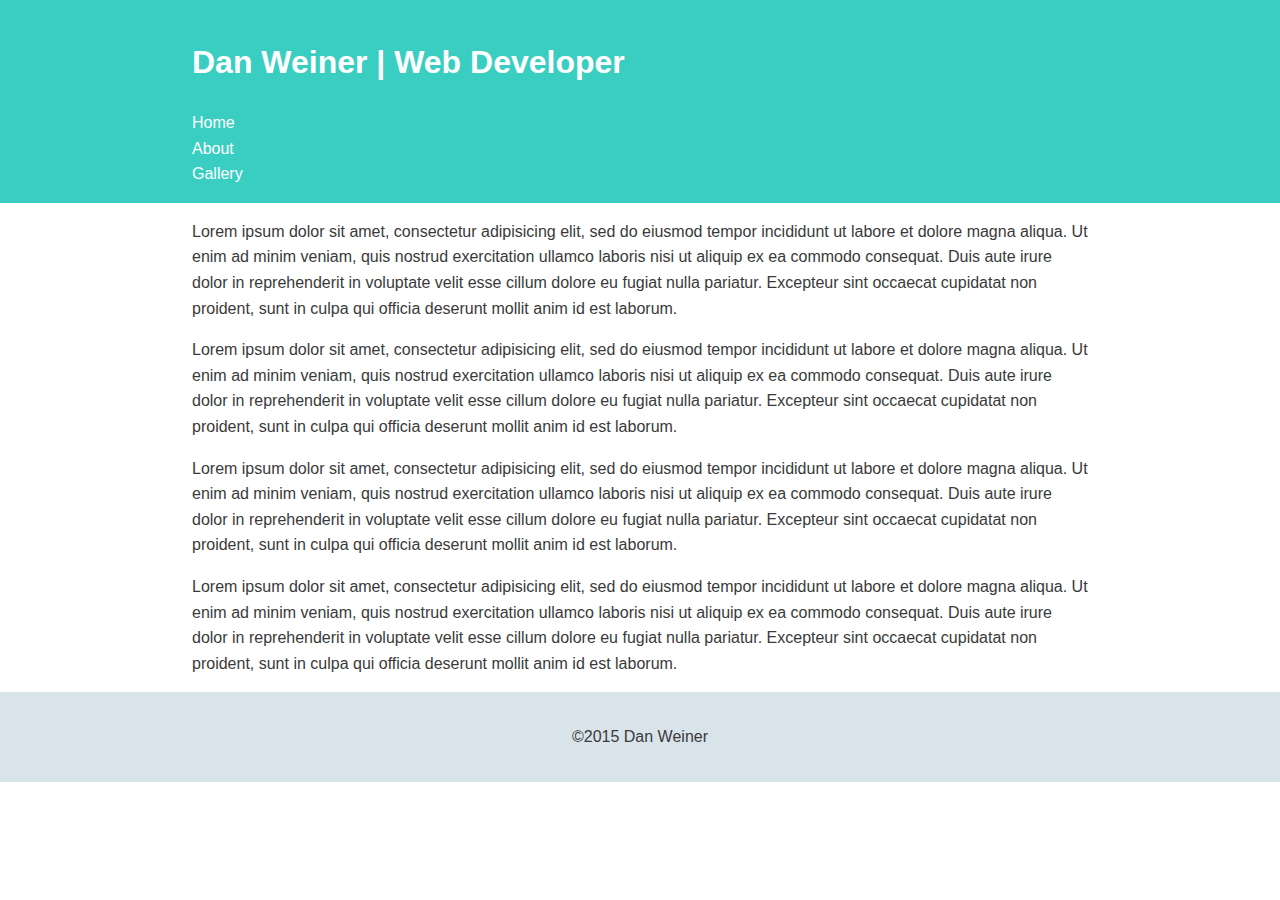
==== index.html @ 4011fbef "Styled header, footer, and body text" ====
<!DOCTYPE html>
<html>
<head>
	<meta charset="UTF-8">
	<title>Project Portfolio</title>
	<link rel="stylesheet" type="text/css" href="normalize.css">
	<link rel="stylesheet" type="text/css" href="style.css">
</head>
<body>
	<div class="main-header">
		<div class="container">
			<h1 class="name"><a href="index.html">Dan Weiner | Web Developer </a> </h1>
			<ul class="main-nav">
					<li><a href="index.html">Home</a></li>
					<li><a href="about.html">About</a></li>
					<li><a href="gallery.html">Gallery</a></li>
			</ul>
		</div>
	</div>
	
	<div class="container">
		<p>Lorem ipsum dolor sit amet, consectetur adipisicing elit, sed do eiusmod
		tempor incididunt ut labore et dolore magna aliqua. Ut enim ad minim veniam,
		quis nostrud exercitation ullamco laboris nisi ut aliquip ex ea commodo
		consequat. Duis aute irure dolor in reprehenderit in voluptate velit esse
		cillum dolore eu fugiat nulla pariatur. Excepteur sint occaecat cupidatat non
		proident, sunt in culpa qui officia deserunt mollit anim id est laborum.</p>
		
		<p>Lorem ipsum dolor sit amet, consectetur adipisicing elit, sed do eiusmod
		tempor incididunt ut labore et dolore magna aliqua. Ut enim ad minim veniam,
		quis nostrud exercitation ullamco laboris nisi ut aliquip ex ea commodo
		consequat. Duis aute irure dolor in reprehenderit in voluptate velit esse
		cillum dolore eu fugiat nulla pariatur. Excepteur sint occaecat cupidatat non
		proident, sunt in culpa qui officia deserunt mollit anim id est laborum.</p>
		
		<p>Lorem ipsum dolor sit amet, consectetur adipisicing elit, sed do eiusmod
		tempor incididunt ut labore et dolore magna aliqua. Ut enim ad minim veniam,
		quis nostrud exercitation ullamco laboris nisi ut aliquip ex ea commodo
		consequat. Duis aute irure dolor in reprehenderit in voluptate velit esse
		cillum dolore eu fugiat nulla pariatur. Excepteur sint occaecat cupidatat non
		proident, sunt in culpa qui officia deserunt mollit anim id est laborum.</p>
		
		<p>Lorem ipsum dolor sit amet, consectetur adipisicing elit, sed do eiusmod
		tempor incididunt ut labore et dolore magna aliqua. Ut enim ad minim veniam,
		quis nostrud exercitation ullamco laboris nisi ut aliquip ex ea commodo
		consequat. Duis aute irure dolor in reprehenderit in voluptate velit esse
		cillum dolore eu fugiat nulla pariatur. Excepteur sint occaecat cupidatat non
		proident, sunt in culpa qui officia deserunt mollit anim id est laborum.</p>	
	</div>
	
	<footer class="main-footer">
		<span>&copy;2015 Dan Weiner</span>
	</footer>

</body>
</html>
---- style.css ----
/* ================================= 
  Base Element Styles
==================================== */

body {
	line-height: 1.6;
	color: #3a3a3a;
}

a { 
	color: #fff;
	text-decoration: none;
}

/* ================================= 
  Base Layout Styles
==================================== */

/* ---- Layout Containers ---- */

.container {
	width: 70%;
	margin: 0 auto;
}

.main-header {
	background: #3acec2;
	padding: 1em 0;
}

.main-footer {
	text-align: center;
	padding: 2em 0;
	background: #d9e4ea;
}

/* ---- Page Elements ---- */
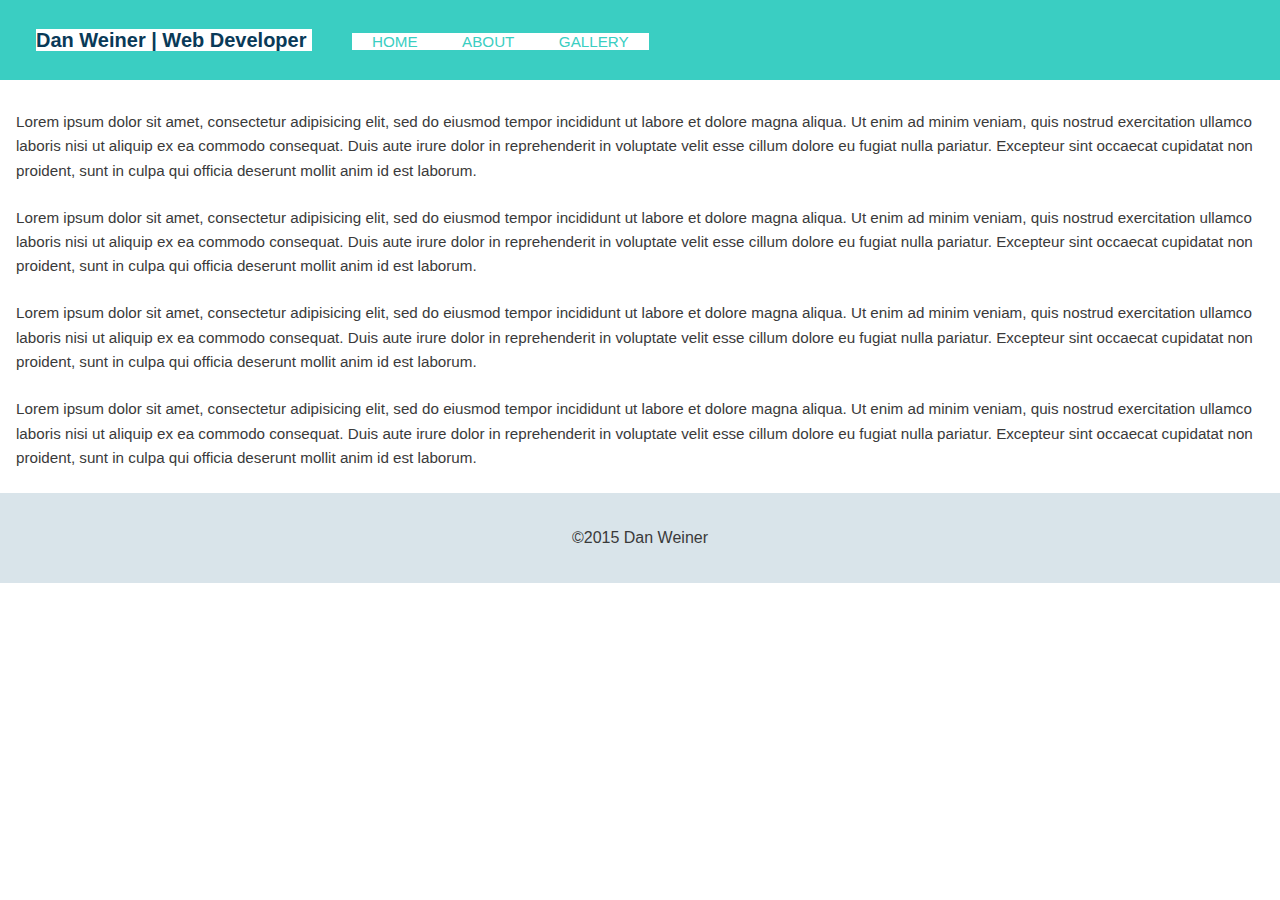
==== commit 5e143f8e: "updated nav styles" ====
--- a/index.html
+++ b/index.html
@@ -7,46 +7,52 @@
 	<link rel="stylesheet" type="text/css" href="style.css">
 </head>
 <body>
-	<div class="main-header">
+	<div class="wrap">
+		<div class="main-header">
+			<div class="container">
+				<h1 class="name"><a href="index.html">Dan Weiner | Web Developer </a> </h1>
+				<ul class="main-nav">
+						<li><a href="index.html">Home</a></li>
+						<li><a href="about.html">About</a></li>
+						<li><a href="gallery.html">Gallery</a></li>
+				</ul>
+			</div>
+		</div>
+
 		<div class="container">
-			<h1 class="name"><a href="index.html">Dan Weiner | Web Developer </a> </h1>
-			<ul class="main-nav">
-					<li><a href="index.html">Home</a></li>
-					<li><a href="about.html">About</a></li>
-					<li><a href="gallery.html">Gallery</a></li>
-			</ul>
-		</div>
-	</div>
-	
-	<div class="container">
-		<p>Lorem ipsum dolor sit amet, consectetur adipisicing elit, sed do eiusmod
-		tempor incididunt ut labore et dolore magna aliqua. Ut enim ad minim veniam,
-		quis nostrud exercitation ullamco laboris nisi ut aliquip ex ea commodo
-		consequat. Duis aute irure dolor in reprehenderit in voluptate velit esse
-		cillum dolore eu fugiat nulla pariatur. Excepteur sint occaecat cupidatat non
-		proident, sunt in culpa qui officia deserunt mollit anim id est laborum.</p>
-		
-		<p>Lorem ipsum dolor sit amet, consectetur adipisicing elit, sed do eiusmod
-		tempor incididunt ut labore et dolore magna aliqua. Ut enim ad minim veniam,
-		quis nostrud exercitation ullamco laboris nisi ut aliquip ex ea commodo
-		consequat. Duis aute irure dolor in reprehenderit in voluptate velit esse
-		cillum dolore eu fugiat nulla pariatur. Excepteur sint occaecat cupidatat non
-		proident, sunt in culpa qui officia deserunt mollit anim id est laborum.</p>
-		
-		<p>Lorem ipsum dolor sit amet, consectetur adipisicing elit, sed do eiusmod
-		tempor incididunt ut labore et dolore magna aliqua. Ut enim ad minim veniam,
-		quis nostrud exercitation ullamco laboris nisi ut aliquip ex ea commodo
-		consequat. Duis aute irure dolor in reprehenderit in voluptate velit esse
-		cillum dolore eu fugiat nulla pariatur. Excepteur sint occaecat cupidatat non
-		proident, sunt in culpa qui officia deserunt mollit anim id est laborum.</p>
-		
-		<p>Lorem ipsum dolor sit amet, consectetur adipisicing elit, sed do eiusmod
-		tempor incididunt ut labore et dolore magna aliqua. Ut enim ad minim veniam,
-		quis nostrud exercitation ullamco laboris nisi ut aliquip ex ea commodo
-		consequat. Duis aute irure dolor in reprehenderit in voluptate velit esse
-		cillum dolore eu fugiat nulla pariatur. Excepteur sint occaecat cupidatat non
-		proident, sunt in culpa qui officia deserunt mollit anim id est laborum.</p>	
-	</div>
+			<div class="primary col">
+				<p>Lorem ipsum dolor sit amet, consectetur adipisicing elit, sed do eiusmod
+				tempor incididunt ut labore et dolore magna aliqua. Ut enim ad minim veniam,
+				quis nostrud exercitation ullamco laboris nisi ut aliquip ex ea commodo
+				consequat. Duis aute irure dolor in reprehenderit in voluptate velit esse
+				cillum dolore eu fugiat nulla pariatur. Excepteur sint occaecat cupidatat non
+				proident, sunt in culpa qui officia deserunt mollit anim id est laborum.</p>
+				
+				<p>Lorem ipsum dolor sit amet, consectetur adipisicing elit, sed do eiusmod
+				tempor incididunt ut labore et dolore magna aliqua. Ut enim ad minim veniam,
+				quis nostrud exercitation ullamco laboris nisi ut aliquip ex ea commodo
+				consequat. Duis aute irure dolor in reprehenderit in voluptate velit esse
+				cillum dolore eu fugiat nulla pariatur. Excepteur sint occaecat cupidatat non
+				proident, sunt in culpa qui officia deserunt mollit anim id est laborum.</p>
+			</div><!--/.primary -->
+
+			<div class="secondary col">
+				<p>Lorem ipsum dolor sit amet, consectetur adipisicing elit, sed do eiusmod
+				tempor incididunt ut labore et dolore magna aliqua. Ut enim ad minim veniam,
+				quis nostrud exercitation ullamco laboris nisi ut aliquip ex ea commodo
+				consequat. Duis aute irure dolor in reprehenderit in voluptate velit esse
+				cillum dolore eu fugiat nulla pariatur. Excepteur sint occaecat cupidatat non
+				proident, sunt in culpa qui officia deserunt mollit anim id est laborum.</p>
+				
+				<p>Lorem ipsum dolor sit amet, consectetur adipisicing elit, sed do eiusmod
+				tempor incididunt ut labore et dolore magna aliqua. Ut enim ad minim veniam,
+				quis nostrud exercitation ullamco laboris nisi ut aliquip ex ea commodo
+				consequat. Duis aute irure dolor in reprehenderit in voluptate velit esse
+				cillum dolore eu fugiat nulla pariatur. Excepteur sint occaecat cupidatat non
+				proident, sunt in culpa qui officia deserunt mollit anim id est laborum.</p>
+			</div><!--/.secondary -->	
+		</div><!--/.container -->
+	</div> <!--/.wrap -->
 	
 	<footer class="main-footer">
 		<span>&copy;2015 Dan Weiner</span>
--- a/style.css
+++ b/style.css
@@ -1,32 +1,72 @@
 
 /* ================================= 
-  Base Element Styles
+  Base Styles
 ==================================== */
 
+* {
+	box-sizing: border-box;
+}
+
 body {
+	font-family: 'Varela Round', sans-serif;
 	line-height: 1.6;
 	color: #3a3a3a;
 }
 
-a { 
-	color: #fff;
+p {
+	font-size: .95em;
+	margin-bottom: 1.5em;
+}
+
+a {
+	color: #093a58;
 	text-decoration: none;
 }
+
 
 /* ================================= 
   Base Layout Styles
 ==================================== */
 
+/* ---- Navigation ---- */
+
+.name {
+	font-size: 1.25em;
+}
+
+.name,
+.main-nav,
+.main-nav li {
+	text-align: center;
+	background: #fff;
+	margin-right: 20px;
+	margin-left: 20px;
+	display: inline;
+}
+
+.main-nav a {
+	font-size: .95em;
+	color: #3acec2;
+	text-transform: uppercase;
+}
+
+.main-nav a:hover {
+	color: #093a58;
+}
+
+
 /* ---- Layout Containers ---- */
 
 .container {
-	width: 70%;
-	margin: 0 auto;
+	padding-left: 1em;
+	padding-right: 1em;
 }
 
 .main-header {
+	padding-top: 1.5em;
+	padding-bottom: 1.5em;
 	background: #3acec2;
-	padding: 1em 0;
+	margin-bottom: 30px;
 }
 
 .main-footer {
@@ -35,10 +75,4 @@
 	background: #d9e4ea;
 }
 
-/* ---- Page Elements ---- */
 
-
-
-
-
-
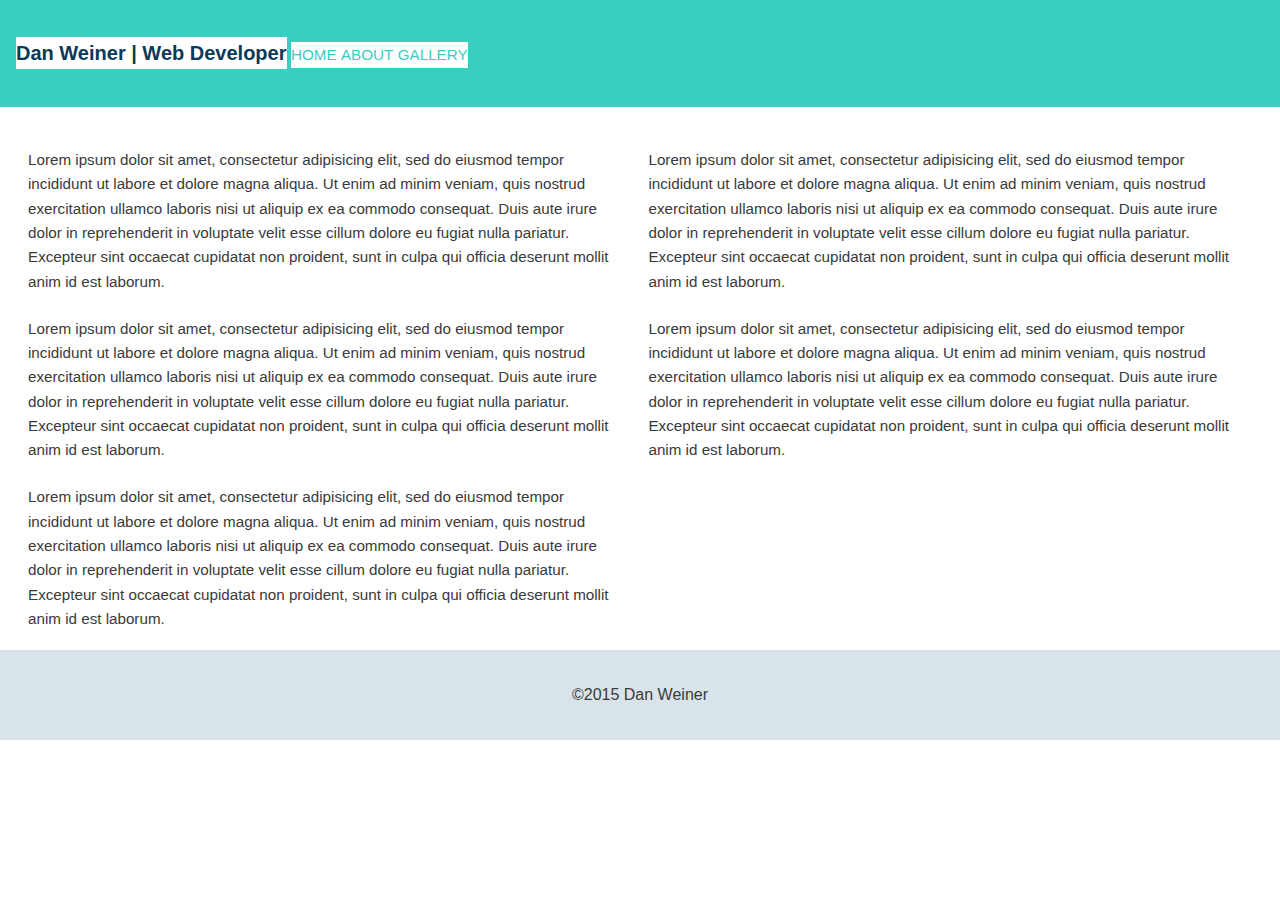
==== commit f1a7be80: "added footer, added columns to index.html" ====
--- a/index.html
+++ b/index.html
@@ -12,7 +12,7 @@
 			<div class="container">
 				<h1 class="name"><a href="index.html">Dan Weiner | Web Developer </a> </h1>
 				<ul class="main-nav">
-						<li><a href="index.html">Home</a></li>
+						<li><a href="index.html">Home</a></li>  
 						<li><a href="about.html">About</a></li>
 						<li><a href="gallery.html">Gallery</a></li>
 				</ul>
@@ -28,6 +28,12 @@
 				cillum dolore eu fugiat nulla pariatur. Excepteur sint occaecat cupidatat non
 				proident, sunt in culpa qui officia deserunt mollit anim id est laborum.</p>
 				
+				<p>Lorem ipsum dolor sit amet, consectetur adipisicing elit, sed do eiusmod
+				tempor incididunt ut labore et dolore magna aliqua. Ut enim ad minim veniam,
+				quis nostrud exercitation ullamco laboris nisi ut aliquip ex ea commodo
+				consequat. Duis aute irure dolor in reprehenderit in voluptate velit esse
+				cillum dolore eu fugiat nulla pariatur. Excepteur sint occaecat cupidatat non
+				proident, sunt in culpa qui officia deserunt mollit anim id est laborum.</p>
 				<p>Lorem ipsum dolor sit amet, consectetur adipisicing elit, sed do eiusmod
 				tempor incididunt ut labore et dolore magna aliqua. Ut enim ad minim veniam,
 				quis nostrud exercitation ullamco laboris nisi ut aliquip ex ea commodo
--- a/style.css
+++ b/style.css
@@ -37,17 +37,16 @@
 .name,
 .main-nav,
 .main-nav li {
-	text-align: center;
-	background: #fff;
-	margin-right: 20px;
-	margin-left: 20px;
-	display: inline;
+	background-color: #fff;
+	display: inline-block;
 }
+
 
 .main-nav a {
 	font-size: .95em;
 	color: #3acec2;
 	text-transform: uppercase;
+	display: 
 }
 
 .main-nav a:hover {
@@ -75,4 +74,13 @@
 	background: #d9e4ea;
 }
 
+.col {
+	display: inline-block;
+	width: 50%;
+	margin: -4px;
+	vertical-align: top;
+	padding-left: 1em;
+	padding-right: 1em;
+}
 
+
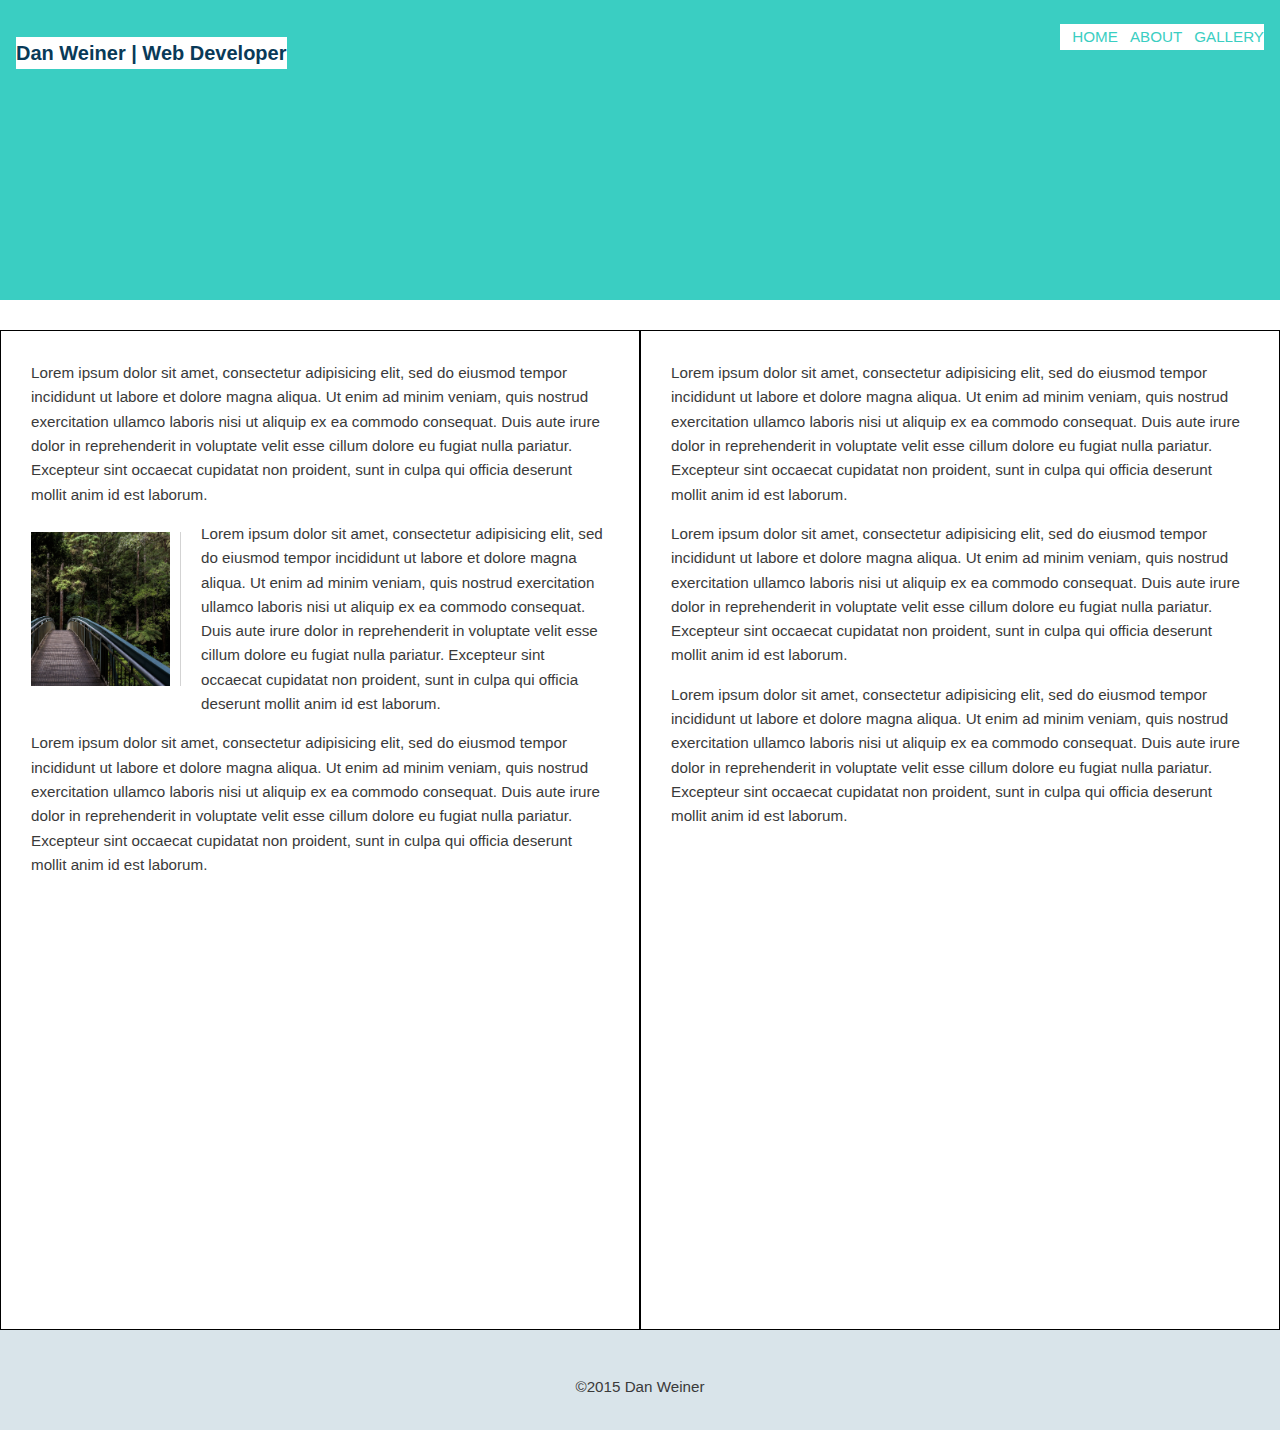
==== commit 0f96c6c4: "updated header, added columns and images to index.html" ====
--- a/index.html
+++ b/index.html
@@ -8,7 +8,7 @@
 </head>
 <body>
 	<div class="wrap">
-		<div class="main-header">
+		<div class="main-header clearfix">
 			<div class="container">
 				<h1 class="name"><a href="index.html">Dan Weiner | Web Developer </a> </h1>
 				<ul class="main-nav">
@@ -19,50 +19,57 @@
 			</div>
 		</div>
 
-		<div class="container">
-			<div class="primary col">
-				<p>Lorem ipsum dolor sit amet, consectetur adipisicing elit, sed do eiusmod
-				tempor incididunt ut labore et dolore magna aliqua. Ut enim ad minim veniam,
-				quis nostrud exercitation ullamco laboris nisi ut aliquip ex ea commodo
-				consequat. Duis aute irure dolor in reprehenderit in voluptate velit esse
-				cillum dolore eu fugiat nulla pariatur. Excepteur sint occaecat cupidatat non
-				proident, sunt in culpa qui officia deserunt mollit anim id est laborum.</p>
-				
-				<p>Lorem ipsum dolor sit amet, consectetur adipisicing elit, sed do eiusmod
-				tempor incididunt ut labore et dolore magna aliqua. Ut enim ad minim veniam,
-				quis nostrud exercitation ullamco laboris nisi ut aliquip ex ea commodo
-				consequat. Duis aute irure dolor in reprehenderit in voluptate velit esse
-				cillum dolore eu fugiat nulla pariatur. Excepteur sint occaecat cupidatat non
-				proident, sunt in culpa qui officia deserunt mollit anim id est laborum.</p>
-				<p>Lorem ipsum dolor sit amet, consectetur adipisicing elit, sed do eiusmod
-				tempor incididunt ut labore et dolore magna aliqua. Ut enim ad minim veniam,
-				quis nostrud exercitation ullamco laboris nisi ut aliquip ex ea commodo
-				consequat. Duis aute irure dolor in reprehenderit in voluptate velit esse
-				cillum dolore eu fugiat nulla pariatur. Excepteur sint occaecat cupidatat non
-				proident, sunt in culpa qui officia deserunt mollit anim id est laborum.</p>
-			</div><!--/.primary -->
+		<div class="col-1">
+			<p>Lorem ipsum dolor sit amet, consectetur adipisicing elit, sed do eiusmod
+			tempor incididunt ut labore et dolore magna aliqua. Ut enim ad minim veniam,
+			quis nostrud exercitation ullamco laboris nisi ut aliquip ex ea commodo
+			consequat. Duis aute irure dolor in reprehenderit in voluptate velit esse
+			cillum dolore eu fugiat nulla pariatur. Excepteur sint occaecat cupidatat non
+			proident, sunt in culpa qui officia deserunt mollit anim id est laborum.</p>
 
-			<div class="secondary col">
-				<p>Lorem ipsum dolor sit amet, consectetur adipisicing elit, sed do eiusmod
-				tempor incididunt ut labore et dolore magna aliqua. Ut enim ad minim veniam,
-				quis nostrud exercitation ullamco laboris nisi ut aliquip ex ea commodo
-				consequat. Duis aute irure dolor in reprehenderit in voluptate velit esse
-				cillum dolore eu fugiat nulla pariatur. Excepteur sint occaecat cupidatat non
-				proident, sunt in culpa qui officia deserunt mollit anim id est laborum.</p>
-				
-				<p>Lorem ipsum dolor sit amet, consectetur adipisicing elit, sed do eiusmod
-				tempor incididunt ut labore et dolore magna aliqua. Ut enim ad minim veniam,
-				quis nostrud exercitation ullamco laboris nisi ut aliquip ex ea commodo
-				consequat. Duis aute irure dolor in reprehenderit in voluptate velit esse
-				cillum dolore eu fugiat nulla pariatur. Excepteur sint occaecat cupidatat non
-				proident, sunt in culpa qui officia deserunt mollit anim id est laborum.</p>
-			</div><!--/.secondary -->	
-		</div><!--/.container -->
+			<img src="photo-1447752875215-b2761acb3c5d.jpeg">
+			
+			<p>Lorem ipsum dolor sit amet, consectetur adipisicing elit, sed do eiusmod
+			tempor incididunt ut labore et dolore magna aliqua. Ut enim ad minim veniam,
+			quis nostrud exercitation ullamco laboris nisi ut aliquip ex ea commodo
+			consequat. Duis aute irure dolor in reprehenderit in voluptate velit esse
+			cillum dolore eu fugiat nulla pariatur. Excepteur sint occaecat cupidatat non
+			proident, sunt in culpa qui officia deserunt mollit anim id est laborum.</p>
+			<p>Lorem ipsum dolor sit amet, consectetur adipisicing elit, sed do eiusmod
+			tempor incididunt ut labore et dolore magna aliqua. Ut enim ad minim veniam,
+			quis nostrud exercitation ullamco laboris nisi ut aliquip ex ea commodo
+			consequat. Duis aute irure dolor in reprehenderit in voluptate velit esse
+			cillum dolore eu fugiat nulla pariatur. Excepteur sint occaecat cupidatat non
+			proident, sunt in culpa qui officia deserunt mollit anim id est laborum.</p>
+		</div>
+
+		<div class="col-2">
+			<p>Lorem ipsum dolor sit amet, consectetur adipisicing elit, sed do eiusmod
+			tempor incididunt ut labore et dolore magna aliqua. Ut enim ad minim veniam,
+			quis nostrud exercitation ullamco laboris nisi ut aliquip ex ea commodo
+			consequat. Duis aute irure dolor in reprehenderit in voluptate velit esse
+			cillum dolore eu fugiat nulla pariatur. Excepteur sint occaecat cupidatat non
+			proident, sunt in culpa qui officia deserunt mollit anim id est laborum.</p>
+			
+			<p>Lorem ipsum dolor sit amet, consectetur adipisicing elit, sed do eiusmod
+			tempor incididunt ut labore et dolore magna aliqua. Ut enim ad minim veniam,
+			quis nostrud exercitation ullamco laboris nisi ut aliquip ex ea commodo
+			consequat. Duis aute irure dolor in reprehenderit in voluptate velit esse
+			cillum dolore eu fugiat nulla pariatur. Excepteur sint occaecat cupidatat non
+			proident, sunt in culpa qui officia deserunt mollit anim id est laborum.</p>
+
+			<p>Lorem ipsum dolor sit amet, consectetur adipisicing elit, sed do eiusmod
+			tempor incididunt ut labore et dolore magna aliqua. Ut enim ad minim veniam,
+			quis nostrud exercitation ullamco laboris nisi ut aliquip ex ea commodo
+			consequat. Duis aute irure dolor in reprehenderit in voluptate velit esse
+			cillum dolore eu fugiat nulla pariatur. Excepteur sint occaecat cupidatat non
+			proident, sunt in culpa qui officia deserunt mollit anim id est laborum.</p>
+		</div>
 	</div> <!--/.wrap -->
 	
-	<footer class="main-footer">
-		<span>&copy;2015 Dan Weiner</span>
-	</footer>
+	<div class="main-footer clearfix">
+		<p>&copy;2015 Dan Weiner</p>
+	</div>
 
 </body>
 </html>--- a/style.css
+++ b/style.css
@@ -34,11 +34,23 @@
 	font-size: 1.25em;
 }
 
+.main-nav {
+	float: right;
+}
+
+.main-nav li {
+	float: left;
+	margin-left: 12px;
+}
+
+.name {
+	float: left;
+}
+
 .name,
 .main-nav,
 .main-nav li {
 	background-color: #fff;
-	display: inline-block;
 }
 
 
@@ -46,7 +58,6 @@
 	font-size: .95em;
 	color: #3acec2;
 	text-transform: uppercase;
-	display: 
 }
 
 .main-nav a:hover {
@@ -66,21 +77,43 @@
 	padding-bottom: 1.5em;
 	background: #3acec2;
 	margin-bottom: 30px;
+	height: 300px;
+}
+
+.col-1, .col-2 {
+	float: left;
+	width: 50%;
+	height: 1000px;
+	padding: 30px;
+	border: 1px solid black;
+	box-sizing: border-box;
+}
+
+.col-1 p, .col-2 p {
+	margin-top: 0;
+	margin-bottom: 15px;
+}
+
+.col-1 img {
+	width: 150px;
+	float: left;
+	padding-right: 10px;
+	margin: 10px 20px 10px 0px;
+	border-right: 1px solid lightgray;
+}
+
+.clearfix::after {
+	content: "";
+	display: table;
+	clear: both;
 }
 
 .main-footer {
+	clear: both;
 	text-align: center;
-	padding: 2em 0;
+	width: 100%;
+	height: 100px;
+	padding: 30px;
 	background: #d9e4ea;
+	box-sizing: border-box;
 }
-
-.col {
-	display: inline-block;
-	width: 50%;
-	margin: -4px;
-	vertical-align: top;
-	padding-left: 1em;
-	padding-right: 1em;
-}
-
-
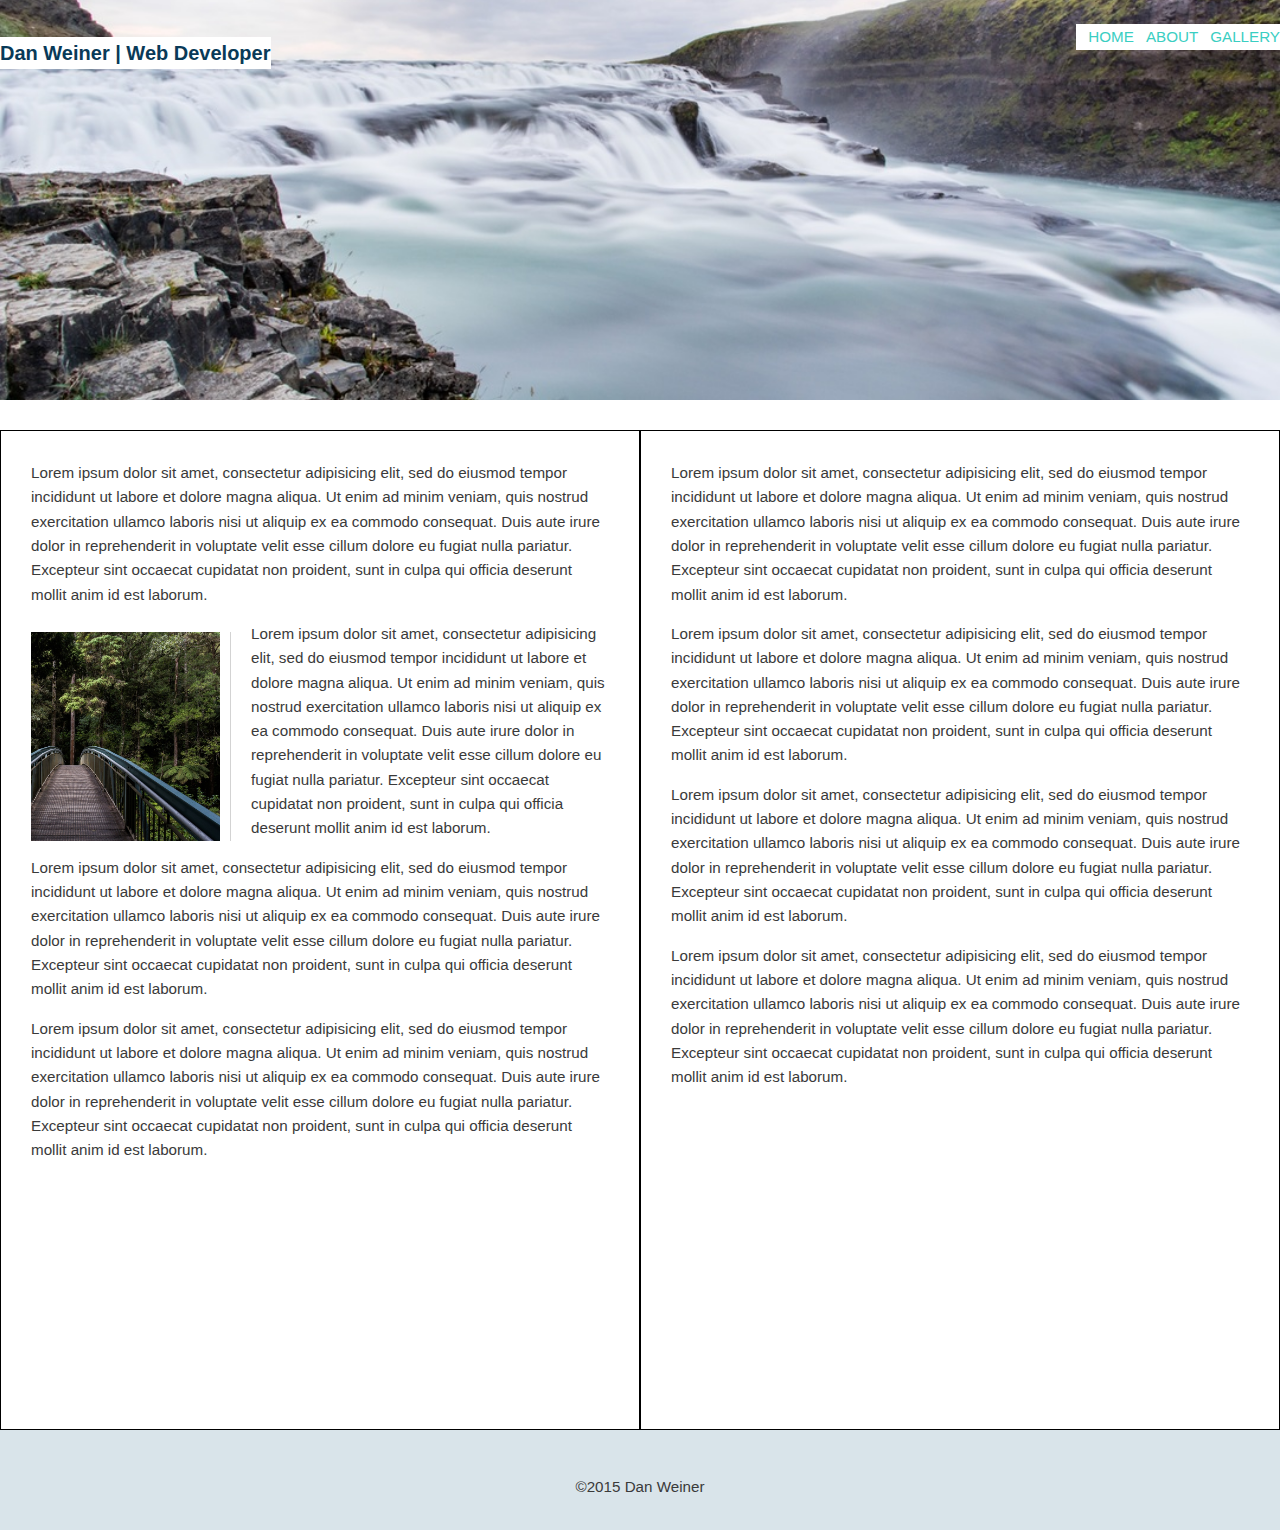
==== commit 8f2d7643: "added photos, updated files" ====
--- a/index.html
+++ b/index.html
@@ -9,14 +9,12 @@
 <body>
 	<div class="wrap">
 		<div class="main-header clearfix">
-			<div class="container">
-				<h1 class="name"><a href="index.html">Dan Weiner | Web Developer </a> </h1>
-				<ul class="main-nav">
-						<li><a href="index.html">Home</a></li>  
-						<li><a href="about.html">About</a></li>
-						<li><a href="gallery.html">Gallery</a></li>
-				</ul>
-			</div>
+			<h1 class="name"><a href="index.html">Dan Weiner | Web Developer </a> </h1>
+			<ul class="main-nav">
+					<li><a href="index.html">Home</a></li>  
+					<li><a href="about.html">About</a></li>
+					<li><a href="gallery.html">Gallery</a></li>
+			</ul>
 		</div>
 
 		<div class="col-1">
@@ -41,6 +39,13 @@
 			consequat. Duis aute irure dolor in reprehenderit in voluptate velit esse
 			cillum dolore eu fugiat nulla pariatur. Excepteur sint occaecat cupidatat non
 			proident, sunt in culpa qui officia deserunt mollit anim id est laborum.</p>
+			<p>Lorem ipsum dolor sit amet, consectetur adipisicing elit, sed do eiusmod
+			tempor incididunt ut labore et dolore magna aliqua. Ut enim ad minim veniam,
+			quis nostrud exercitation ullamco laboris nisi ut aliquip ex ea commodo
+			consequat. Duis aute irure dolor in reprehenderit in voluptate velit esse
+			cillum dolore eu fugiat nulla pariatur. Excepteur sint occaecat cupidatat non
+			proident, sunt in culpa qui officia deserunt mollit anim id est laborum.</p>
+			
 		</div>
 
 		<div class="col-2">
@@ -64,6 +69,13 @@
 			consequat. Duis aute irure dolor in reprehenderit in voluptate velit esse
 			cillum dolore eu fugiat nulla pariatur. Excepteur sint occaecat cupidatat non
 			proident, sunt in culpa qui officia deserunt mollit anim id est laborum.</p>
+			<p>Lorem ipsum dolor sit amet, consectetur adipisicing elit, sed do eiusmod
+			tempor incididunt ut labore et dolore magna aliqua. Ut enim ad minim veniam,
+			quis nostrud exercitation ullamco laboris nisi ut aliquip ex ea commodo
+			consequat. Duis aute irure dolor in reprehenderit in voluptate velit esse
+			cillum dolore eu fugiat nulla pariatur. Excepteur sint occaecat cupidatat non
+			proident, sunt in culpa qui officia deserunt mollit anim id est laborum.</p>
+			
 		</div>
 	</div> <!--/.wrap -->
 	
--- a/style.css
+++ b/style.css
@@ -67,17 +67,16 @@
 
 /* ---- Layout Containers ---- */
 
-.container {
-	padding-left: 1em;
-	padding-right: 1em;
-}
 
 .main-header {
 	padding-top: 1.5em;
 	padding-bottom: 1.5em;
-	background: #3acec2;
+	background-image: url("photo-1445127040028-b1bdb9acd16e.jpeg");
+	background-repeat: no-repeat;
+	background-position: center;
+	background-size: cover;
 	margin-bottom: 30px;
-	height: 300px;
+	height: 400px;
 }
 
 .col-1, .col-2 {
@@ -95,7 +94,7 @@
 }
 
 .col-1 img {
-	width: 150px;
+	width: 200px;
 	float: left;
 	padding-right: 10px;
 	margin: 10px 20px 10px 0px;
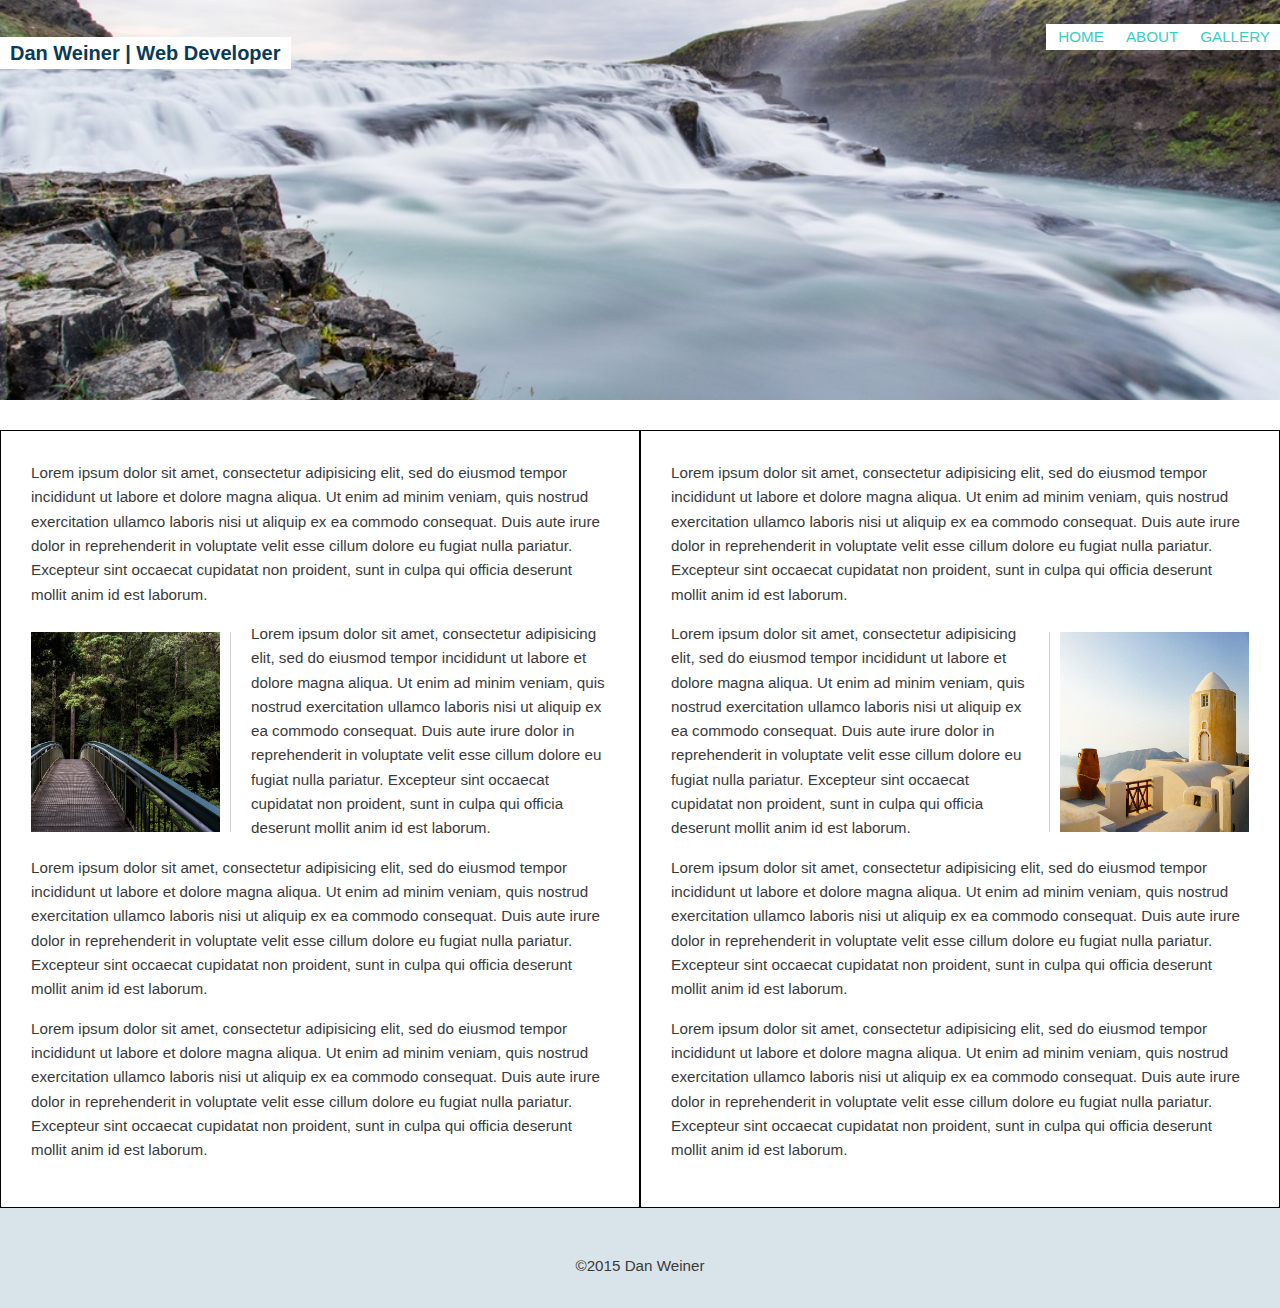
==== commit 112aea7d: "added content to About page" ====
--- a/index.html
+++ b/index.html
@@ -7,79 +7,79 @@
 	<link rel="stylesheet" type="text/css" href="style.css">
 </head>
 <body>
-	<div class="wrap">
-		<div class="main-header clearfix">
-			<h1 class="name"><a href="index.html">Dan Weiner | Web Developer </a> </h1>
-			<ul class="main-nav">
-					<li><a href="index.html">Home</a></li>  
-					<li><a href="about.html">About</a></li>
-					<li><a href="gallery.html">Gallery</a></li>
-			</ul>
-		</div>
+	<div class="main-header clearfix">
+		<h1 class="name"><a href="index.html">Dan Weiner | Web Developer </a> </h1>
+		<ul class="main-nav">
+				<li><a href="index.html">Home</a></li>  
+				<li><a href="about.html">About</a></li>
+				<li><a href="gallery.html">Gallery</a></li>
+		</ul>
+	</div>
 
-		<div class="col-1">
-			<p>Lorem ipsum dolor sit amet, consectetur adipisicing elit, sed do eiusmod
-			tempor incididunt ut labore et dolore magna aliqua. Ut enim ad minim veniam,
-			quis nostrud exercitation ullamco laboris nisi ut aliquip ex ea commodo
-			consequat. Duis aute irure dolor in reprehenderit in voluptate velit esse
-			cillum dolore eu fugiat nulla pariatur. Excepteur sint occaecat cupidatat non
-			proident, sunt in culpa qui officia deserunt mollit anim id est laborum.</p>
+	<div class="col-1">
+		<p>Lorem ipsum dolor sit amet, consectetur adipisicing elit, sed do eiusmod
+		tempor incididunt ut labore et dolore magna aliqua. Ut enim ad minim veniam,
+		quis nostrud exercitation ullamco laboris nisi ut aliquip ex ea commodo
+		consequat. Duis aute irure dolor in reprehenderit in voluptate velit esse
+		cillum dolore eu fugiat nulla pariatur. Excepteur sint occaecat cupidatat non
+		proident, sunt in culpa qui officia deserunt mollit anim id est laborum.</p>
 
-			<img src="photo-1447752875215-b2761acb3c5d.jpeg">
-			
-			<p>Lorem ipsum dolor sit amet, consectetur adipisicing elit, sed do eiusmod
-			tempor incididunt ut labore et dolore magna aliqua. Ut enim ad minim veniam,
-			quis nostrud exercitation ullamco laboris nisi ut aliquip ex ea commodo
-			consequat. Duis aute irure dolor in reprehenderit in voluptate velit esse
-			cillum dolore eu fugiat nulla pariatur. Excepteur sint occaecat cupidatat non
-			proident, sunt in culpa qui officia deserunt mollit anim id est laborum.</p>
-			<p>Lorem ipsum dolor sit amet, consectetur adipisicing elit, sed do eiusmod
-			tempor incididunt ut labore et dolore magna aliqua. Ut enim ad minim veniam,
-			quis nostrud exercitation ullamco laboris nisi ut aliquip ex ea commodo
-			consequat. Duis aute irure dolor in reprehenderit in voluptate velit esse
-			cillum dolore eu fugiat nulla pariatur. Excepteur sint occaecat cupidatat non
-			proident, sunt in culpa qui officia deserunt mollit anim id est laborum.</p>
-			<p>Lorem ipsum dolor sit amet, consectetur adipisicing elit, sed do eiusmod
-			tempor incididunt ut labore et dolore magna aliqua. Ut enim ad minim veniam,
-			quis nostrud exercitation ullamco laboris nisi ut aliquip ex ea commodo
-			consequat. Duis aute irure dolor in reprehenderit in voluptate velit esse
-			cillum dolore eu fugiat nulla pariatur. Excepteur sint occaecat cupidatat non
-			proident, sunt in culpa qui officia deserunt mollit anim id est laborum.</p>
-			
-		</div>
+		<img src="photo-1447752875215-b2761acb3c5d.jpeg">
+		
+		<p>Lorem ipsum dolor sit amet, consectetur adipisicing elit, sed do eiusmod
+		tempor incididunt ut labore et dolore magna aliqua. Ut enim ad minim veniam,
+		quis nostrud exercitation ullamco laboris nisi ut aliquip ex ea commodo
+		consequat. Duis aute irure dolor in reprehenderit in voluptate velit esse
+		cillum dolore eu fugiat nulla pariatur. Excepteur sint occaecat cupidatat non
+		proident, sunt in culpa qui officia deserunt mollit anim id est laborum.</p>
+		<p>Lorem ipsum dolor sit amet, consectetur adipisicing elit, sed do eiusmod
+		tempor incididunt ut labore et dolore magna aliqua. Ut enim ad minim veniam,
+		quis nostrud exercitation ullamco laboris nisi ut aliquip ex ea commodo
+		consequat. Duis aute irure dolor in reprehenderit in voluptate velit esse
+		cillum dolore eu fugiat nulla pariatur. Excepteur sint occaecat cupidatat non
+		proident, sunt in culpa qui officia deserunt mollit anim id est laborum.</p>
+		<p>Lorem ipsum dolor sit amet, consectetur adipisicing elit, sed do eiusmod
+		tempor incididunt ut labore et dolore magna aliqua. Ut enim ad minim veniam,
+		quis nostrud exercitation ullamco laboris nisi ut aliquip ex ea commodo
+		consequat. Duis aute irure dolor in reprehenderit in voluptate velit esse
+		cillum dolore eu fugiat nulla pariatur. Excepteur sint occaecat cupidatat non
+		proident, sunt in culpa qui officia deserunt mollit anim id est laborum.</p>
+		
+	</div>
 
-		<div class="col-2">
-			<p>Lorem ipsum dolor sit amet, consectetur adipisicing elit, sed do eiusmod
-			tempor incididunt ut labore et dolore magna aliqua. Ut enim ad minim veniam,
-			quis nostrud exercitation ullamco laboris nisi ut aliquip ex ea commodo
-			consequat. Duis aute irure dolor in reprehenderit in voluptate velit esse
-			cillum dolore eu fugiat nulla pariatur. Excepteur sint occaecat cupidatat non
-			proident, sunt in culpa qui officia deserunt mollit anim id est laborum.</p>
-			
-			<p>Lorem ipsum dolor sit amet, consectetur adipisicing elit, sed do eiusmod
-			tempor incididunt ut labore et dolore magna aliqua. Ut enim ad minim veniam,
-			quis nostrud exercitation ullamco laboris nisi ut aliquip ex ea commodo
-			consequat. Duis aute irure dolor in reprehenderit in voluptate velit esse
-			cillum dolore eu fugiat nulla pariatur. Excepteur sint occaecat cupidatat non
-			proident, sunt in culpa qui officia deserunt mollit anim id est laborum.</p>
+	<div class="col-2">
+		<p>Lorem ipsum dolor sit amet, consectetur adipisicing elit, sed do eiusmod
+		tempor incididunt ut labore et dolore magna aliqua. Ut enim ad minim veniam,
+		quis nostrud exercitation ullamco laboris nisi ut aliquip ex ea commodo
+		consequat. Duis aute irure dolor in reprehenderit in voluptate velit esse
+		cillum dolore eu fugiat nulla pariatur. Excepteur sint occaecat cupidatat non
+		proident, sunt in culpa qui officia deserunt mollit anim id est laborum.</p>
 
-			<p>Lorem ipsum dolor sit amet, consectetur adipisicing elit, sed do eiusmod
-			tempor incididunt ut labore et dolore magna aliqua. Ut enim ad minim veniam,
-			quis nostrud exercitation ullamco laboris nisi ut aliquip ex ea commodo
-			consequat. Duis aute irure dolor in reprehenderit in voluptate velit esse
-			cillum dolore eu fugiat nulla pariatur. Excepteur sint occaecat cupidatat non
-			proident, sunt in culpa qui officia deserunt mollit anim id est laborum.</p>
-			<p>Lorem ipsum dolor sit amet, consectetur adipisicing elit, sed do eiusmod
-			tempor incididunt ut labore et dolore magna aliqua. Ut enim ad minim veniam,
-			quis nostrud exercitation ullamco laboris nisi ut aliquip ex ea commodo
-			consequat. Duis aute irure dolor in reprehenderit in voluptate velit esse
-			cillum dolore eu fugiat nulla pariatur. Excepteur sint occaecat cupidatat non
-			proident, sunt in culpa qui officia deserunt mollit anim id est laborum.</p>
-			
-		</div>
-	</div> <!--/.wrap -->
+		<img src="photo-1430651717504-ebb9e3e6795e.jpeg">
+		
+		<p>Lorem ipsum dolor sit amet, consectetur adipisicing elit, sed do eiusmod
+		tempor incididunt ut labore et dolore magna aliqua. Ut enim ad minim veniam,
+		quis nostrud exercitation ullamco laboris nisi ut aliquip ex ea commodo
+		consequat. Duis aute irure dolor in reprehenderit in voluptate velit esse
+		cillum dolore eu fugiat nulla pariatur. Excepteur sint occaecat cupidatat non
+		proident, sunt in culpa qui officia deserunt mollit anim id est laborum.</p>
+
+		<p>Lorem ipsum dolor sit amet, consectetur adipisicing elit, sed do eiusmod
+		tempor incididunt ut labore et dolore magna aliqua. Ut enim ad minim veniam,
+		quis nostrud exercitation ullamco laboris nisi ut aliquip ex ea commodo
+		consequat. Duis aute irure dolor in reprehenderit in voluptate velit esse
+		cillum dolore eu fugiat nulla pariatur. Excepteur sint occaecat cupidatat non
+		proident, sunt in culpa qui officia deserunt mollit anim id est laborum.</p>
+		<p>Lorem ipsum dolor sit amet, consectetur adipisicing elit, sed do eiusmod
+		tempor incididunt ut labore et dolore magna aliqua. Ut enim ad minim veniam,
+		quis nostrud exercitation ullamco laboris nisi ut aliquip ex ea commodo
+		consequat. Duis aute irure dolor in reprehenderit in voluptate velit esse
+		cillum dolore eu fugiat nulla pariatur. Excepteur sint occaecat cupidatat non
+		proident, sunt in culpa qui officia deserunt mollit anim id est laborum.</p>
+		
+</div>
 	
-	<div class="main-footer clearfix">
+	<div class="main-footer">
 		<p>&copy;2015 Dan Weiner</p>
 	</div>
 
--- a/style.css
+++ b/style.css
@@ -32,6 +32,8 @@
 
 .name {
 	font-size: 1.25em;
+	padding-left: 10px;
+	padding-right: 10px;
 }
 
 .main-nav {
@@ -41,6 +43,7 @@
 .main-nav li {
 	float: left;
 	margin-left: 12px;
+	margin-right: 10px;
 }
 
 .name {
@@ -82,7 +85,7 @@
 .col-1, .col-2 {
 	float: left;
 	width: 50%;
-	height: 1000px;
+	height: 100%;
 	padding: 30px;
 	border: 1px solid black;
 	box-sizing: border-box;
@@ -95,10 +98,41 @@
 
 .col-1 img {
 	width: 200px;
+	height: 200px;
 	float: left;
 	padding-right: 10px;
 	margin: 10px 20px 10px 0px;
 	border-right: 1px solid lightgray;
+}
+
+.col-2 img {
+	width: 200px;
+	height: 200px;
+	float: right;
+	padding-left: 10px;
+	margin: 10px 0px 10px 20px;
+	border-left: 1px solid lightgray;
+}
+
+.wrap {
+	width: 1000px;
+	margin: 0 auto;
+}
+
+.col-3 img {
+	width: 500px;
+	height: 500px;
+	float: left;
+	padding-right: 10px;
+	margin: 10px 20px 10px 0px;
+}
+
+.social-pics img {
+	width: 100px;
+	height: 100px;
+	float: left;
+	margin-right: 20px;
+	margin-bottom: 10px;
 }
 
 .clearfix::after {
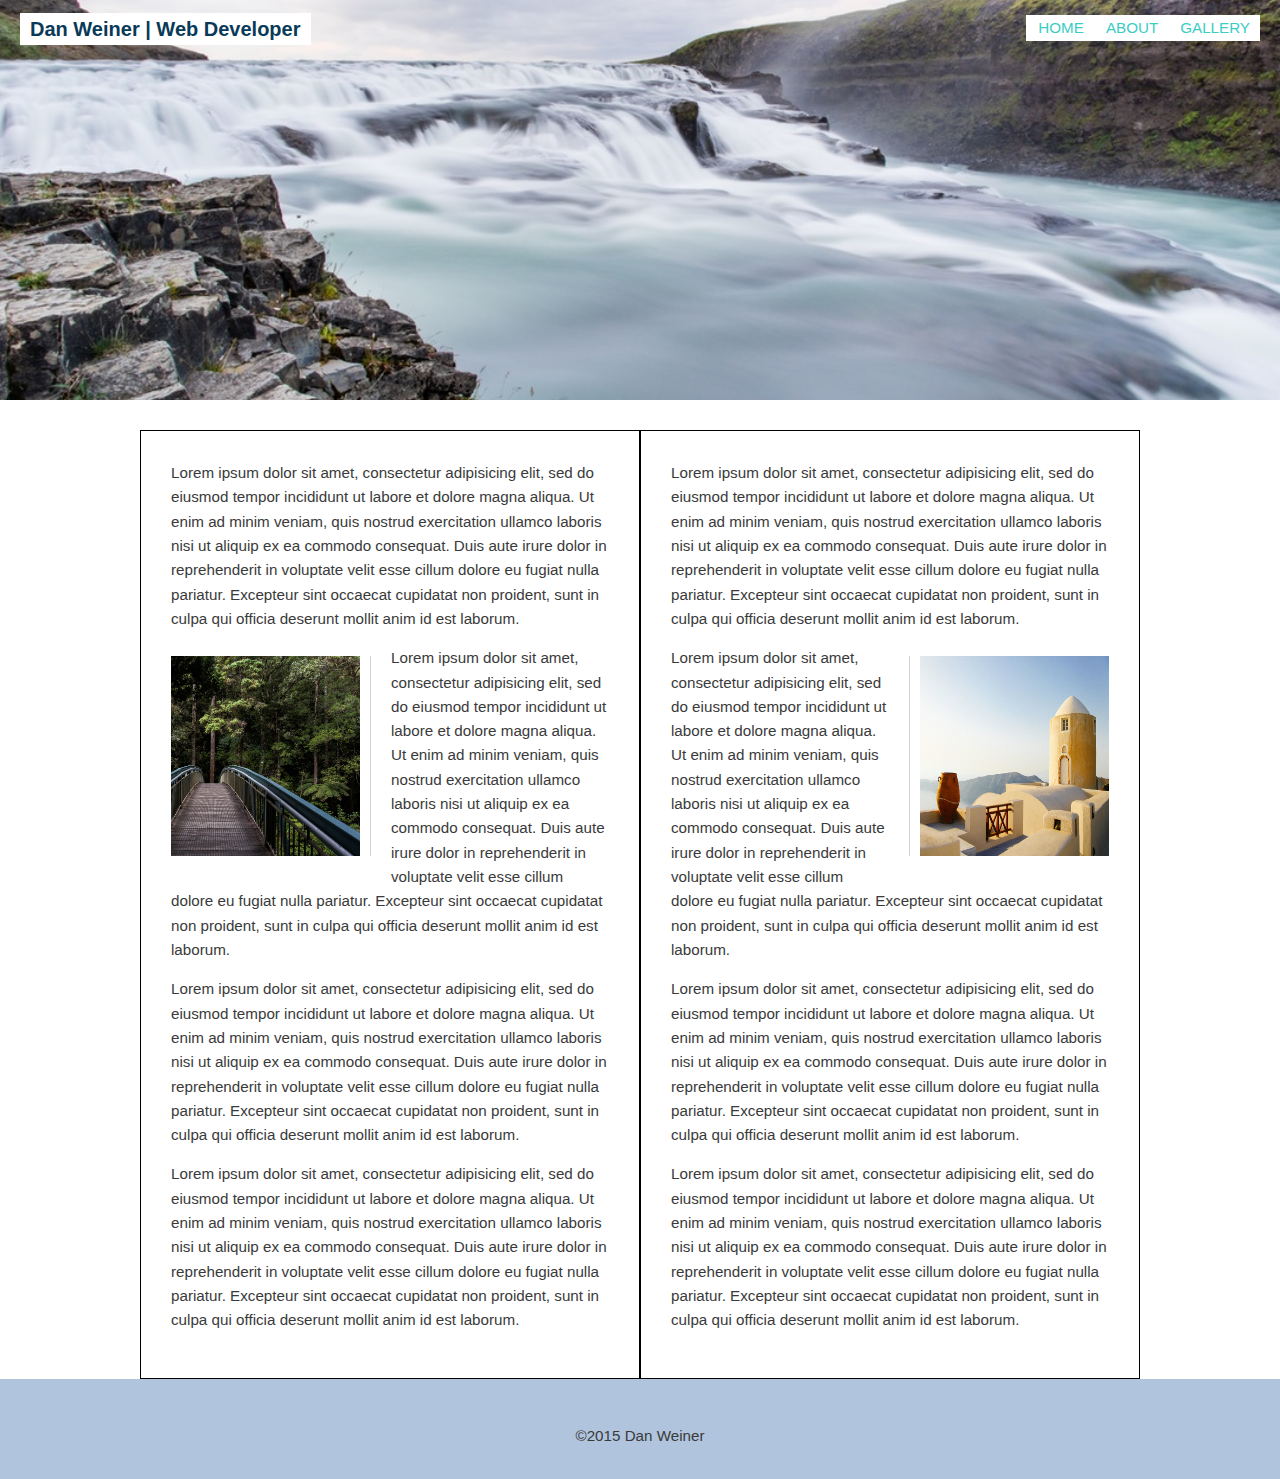
==== commit ef7c282f: "added gallery file, added gutter to files, added horizontal nav bar" ====
--- a/index.html
+++ b/index.html
@@ -10,74 +10,75 @@
 	<div class="main-header clearfix">
 		<h1 class="name"><a href="index.html">Dan Weiner | Web Developer </a> </h1>
 		<ul class="main-nav">
-				<li><a href="index.html">Home</a></li>  
-				<li><a href="about.html">About</a></li>
-				<li><a href="gallery.html">Gallery</a></li>
+			<li><a href="index.html">Home</a></li>  
+			<li><a href="about.html">About</a></li>
+			<li><a href="gallery.html">Gallery</a></li>
 		</ul>
 	</div>
+	<div class="wrap clearfix">
+		<div class="col-1">
+			<p>Lorem ipsum dolor sit amet, consectetur adipisicing elit, sed do eiusmod
+			tempor incididunt ut labore et dolore magna aliqua. Ut enim ad minim veniam,
+			quis nostrud exercitation ullamco laboris nisi ut aliquip ex ea commodo
+			consequat. Duis aute irure dolor in reprehenderit in voluptate velit esse
+			cillum dolore eu fugiat nulla pariatur. Excepteur sint occaecat cupidatat non
+			proident, sunt in culpa qui officia deserunt mollit anim id est laborum.</p>
 
-	<div class="col-1">
-		<p>Lorem ipsum dolor sit amet, consectetur adipisicing elit, sed do eiusmod
-		tempor incididunt ut labore et dolore magna aliqua. Ut enim ad minim veniam,
-		quis nostrud exercitation ullamco laboris nisi ut aliquip ex ea commodo
-		consequat. Duis aute irure dolor in reprehenderit in voluptate velit esse
-		cillum dolore eu fugiat nulla pariatur. Excepteur sint occaecat cupidatat non
-		proident, sunt in culpa qui officia deserunt mollit anim id est laborum.</p>
+			<img src="img/photo-1447752875215-b2761acb3c5d.jpeg">
+			
+			<p>Lorem ipsum dolor sit amet, consectetur adipisicing elit, sed do eiusmod
+			tempor incididunt ut labore et dolore magna aliqua. Ut enim ad minim veniam,
+			quis nostrud exercitation ullamco laboris nisi ut aliquip ex ea commodo
+			consequat. Duis aute irure dolor in reprehenderit in voluptate velit esse
+			cillum dolore eu fugiat nulla pariatur. Excepteur sint occaecat cupidatat non
+			proident, sunt in culpa qui officia deserunt mollit anim id est laborum.</p>
+			<p>Lorem ipsum dolor sit amet, consectetur adipisicing elit, sed do eiusmod
+			tempor incididunt ut labore et dolore magna aliqua. Ut enim ad minim veniam,
+			quis nostrud exercitation ullamco laboris nisi ut aliquip ex ea commodo
+			consequat. Duis aute irure dolor in reprehenderit in voluptate velit esse
+			cillum dolore eu fugiat nulla pariatur. Excepteur sint occaecat cupidatat non
+			proident, sunt in culpa qui officia deserunt mollit anim id est laborum.</p>
+			<p>Lorem ipsum dolor sit amet, consectetur adipisicing elit, sed do eiusmod
+			tempor incididunt ut labore et dolore magna aliqua. Ut enim ad minim veniam,
+			quis nostrud exercitation ullamco laboris nisi ut aliquip ex ea commodo
+			consequat. Duis aute irure dolor in reprehenderit in voluptate velit esse
+			cillum dolore eu fugiat nulla pariatur. Excepteur sint occaecat cupidatat non
+			proident, sunt in culpa qui officia deserunt mollit anim id est laborum.</p>
+			
+		</div>
 
-		<img src="photo-1447752875215-b2761acb3c5d.jpeg">
-		
-		<p>Lorem ipsum dolor sit amet, consectetur adipisicing elit, sed do eiusmod
-		tempor incididunt ut labore et dolore magna aliqua. Ut enim ad minim veniam,
-		quis nostrud exercitation ullamco laboris nisi ut aliquip ex ea commodo
-		consequat. Duis aute irure dolor in reprehenderit in voluptate velit esse
-		cillum dolore eu fugiat nulla pariatur. Excepteur sint occaecat cupidatat non
-		proident, sunt in culpa qui officia deserunt mollit anim id est laborum.</p>
-		<p>Lorem ipsum dolor sit amet, consectetur adipisicing elit, sed do eiusmod
-		tempor incididunt ut labore et dolore magna aliqua. Ut enim ad minim veniam,
-		quis nostrud exercitation ullamco laboris nisi ut aliquip ex ea commodo
-		consequat. Duis aute irure dolor in reprehenderit in voluptate velit esse
-		cillum dolore eu fugiat nulla pariatur. Excepteur sint occaecat cupidatat non
-		proident, sunt in culpa qui officia deserunt mollit anim id est laborum.</p>
-		<p>Lorem ipsum dolor sit amet, consectetur adipisicing elit, sed do eiusmod
-		tempor incididunt ut labore et dolore magna aliqua. Ut enim ad minim veniam,
-		quis nostrud exercitation ullamco laboris nisi ut aliquip ex ea commodo
-		consequat. Duis aute irure dolor in reprehenderit in voluptate velit esse
-		cillum dolore eu fugiat nulla pariatur. Excepteur sint occaecat cupidatat non
-		proident, sunt in culpa qui officia deserunt mollit anim id est laborum.</p>
-		
-	</div>
+		<div class="col-2">
+			<p>Lorem ipsum dolor sit amet, consectetur adipisicing elit, sed do eiusmod
+			tempor incididunt ut labore et dolore magna aliqua. Ut enim ad minim veniam,
+			quis nostrud exercitation ullamco laboris nisi ut aliquip ex ea commodo
+			consequat. Duis aute irure dolor in reprehenderit in voluptate velit esse
+			cillum dolore eu fugiat nulla pariatur. Excepteur sint occaecat cupidatat non
+			proident, sunt in culpa qui officia deserunt mollit anim id est laborum.</p>
 
-	<div class="col-2">
-		<p>Lorem ipsum dolor sit amet, consectetur adipisicing elit, sed do eiusmod
-		tempor incididunt ut labore et dolore magna aliqua. Ut enim ad minim veniam,
-		quis nostrud exercitation ullamco laboris nisi ut aliquip ex ea commodo
-		consequat. Duis aute irure dolor in reprehenderit in voluptate velit esse
-		cillum dolore eu fugiat nulla pariatur. Excepteur sint occaecat cupidatat non
-		proident, sunt in culpa qui officia deserunt mollit anim id est laborum.</p>
+			<img src="img/photo-1430651717504-ebb9e3e6795e.jpeg">
+			
+			<p>Lorem ipsum dolor sit amet, consectetur adipisicing elit, sed do eiusmod
+			tempor incididunt ut labore et dolore magna aliqua. Ut enim ad minim veniam,
+			quis nostrud exercitation ullamco laboris nisi ut aliquip ex ea commodo
+			consequat. Duis aute irure dolor in reprehenderit in voluptate velit esse
+			cillum dolore eu fugiat nulla pariatur. Excepteur sint occaecat cupidatat non
+			proident, sunt in culpa qui officia deserunt mollit anim id est laborum.</p>
 
-		<img src="photo-1430651717504-ebb9e3e6795e.jpeg">
-		
-		<p>Lorem ipsum dolor sit amet, consectetur adipisicing elit, sed do eiusmod
-		tempor incididunt ut labore et dolore magna aliqua. Ut enim ad minim veniam,
-		quis nostrud exercitation ullamco laboris nisi ut aliquip ex ea commodo
-		consequat. Duis aute irure dolor in reprehenderit in voluptate velit esse
-		cillum dolore eu fugiat nulla pariatur. Excepteur sint occaecat cupidatat non
-		proident, sunt in culpa qui officia deserunt mollit anim id est laborum.</p>
-
-		<p>Lorem ipsum dolor sit amet, consectetur adipisicing elit, sed do eiusmod
-		tempor incididunt ut labore et dolore magna aliqua. Ut enim ad minim veniam,
-		quis nostrud exercitation ullamco laboris nisi ut aliquip ex ea commodo
-		consequat. Duis aute irure dolor in reprehenderit in voluptate velit esse
-		cillum dolore eu fugiat nulla pariatur. Excepteur sint occaecat cupidatat non
-		proident, sunt in culpa qui officia deserunt mollit anim id est laborum.</p>
-		<p>Lorem ipsum dolor sit amet, consectetur adipisicing elit, sed do eiusmod
-		tempor incididunt ut labore et dolore magna aliqua. Ut enim ad minim veniam,
-		quis nostrud exercitation ullamco laboris nisi ut aliquip ex ea commodo
-		consequat. Duis aute irure dolor in reprehenderit in voluptate velit esse
-		cillum dolore eu fugiat nulla pariatur. Excepteur sint occaecat cupidatat non
-		proident, sunt in culpa qui officia deserunt mollit anim id est laborum.</p>
-		
-</div>
+			<p>Lorem ipsum dolor sit amet, consectetur adipisicing elit, sed do eiusmod
+			tempor incididunt ut labore et dolore magna aliqua. Ut enim ad minim veniam,
+			quis nostrud exercitation ullamco laboris nisi ut aliquip ex ea commodo
+			consequat. Duis aute irure dolor in reprehenderit in voluptate velit esse
+			cillum dolore eu fugiat nulla pariatur. Excepteur sint occaecat cupidatat non
+			proident, sunt in culpa qui officia deserunt mollit anim id est laborum.</p>
+			<p>Lorem ipsum dolor sit amet, consectetur adipisicing elit, sed do eiusmod
+			tempor incididunt ut labore et dolore magna aliqua. Ut enim ad minim veniam,
+			quis nostrud exercitation ullamco laboris nisi ut aliquip ex ea commodo
+			consequat. Duis aute irure dolor in reprehenderit in voluptate velit esse
+			cillum dolore eu fugiat nulla pariatur. Excepteur sint occaecat cupidatat non
+			proident, sunt in culpa qui officia deserunt mollit anim id est laborum.</p>
+			
+		</div>
+	</div> <!-- .wrap -->
 	
 	<div class="main-footer">
 		<p>&copy;2015 Dan Weiner</p>
--- a/style.css
+++ b/style.css
@@ -74,12 +74,17 @@
 .main-header {
 	padding-top: 1.5em;
 	padding-bottom: 1.5em;
-	background-image: url("photo-1445127040028-b1bdb9acd16e.jpeg");
+	background-image: url("img/photo-1445127040028-b1bdb9acd16e.jpeg");
 	background-repeat: no-repeat;
 	background-position: center;
 	background-size: cover;
 	margin-bottom: 30px;
 	height: 400px;
+}
+
+.wrap {
+	width: 1000px;
+	margin: 0 auto;
 }
 
 .col-1, .col-2 {
@@ -114,11 +119,6 @@
 	border-left: 1px solid lightgray;
 }
 
-.wrap {
-	width: 1000px;
-	margin: 0 auto;
-}
-
 .col-3 img {
 	width: 500px;
 	height: 500px;
@@ -130,6 +130,18 @@
 .social-pics img {
 	width: 100px;
 	height: 100px;
+	float: left;
+	margin-right: 20px;
+	margin-bottom: 10px;
+}
+
+.image-gallery {
+	margin: 0 auto;
+}
+
+.image-gallery img {
+	width: 300px;
+	height: 300px;
 	float: left;
 	margin-right: 20px;
 	margin-bottom: 10px;
@@ -147,6 +159,26 @@
 	width: 100%;
 	height: 100px;
 	padding: 30px;
-	background: #d9e4ea;
+	background: lightsteelblue;
 	box-sizing: border-box;
 }
+
+
+/* ---- Positioning Styles ---- */
+
+
+.main-header {
+	position: relative;
+}
+
+.name {
+	position: absolute;
+	top: 0;
+	left: 20px;
+}
+
+.main-nav {
+	position: absolute;
+	top: 15px;
+	right: 20px;
+}
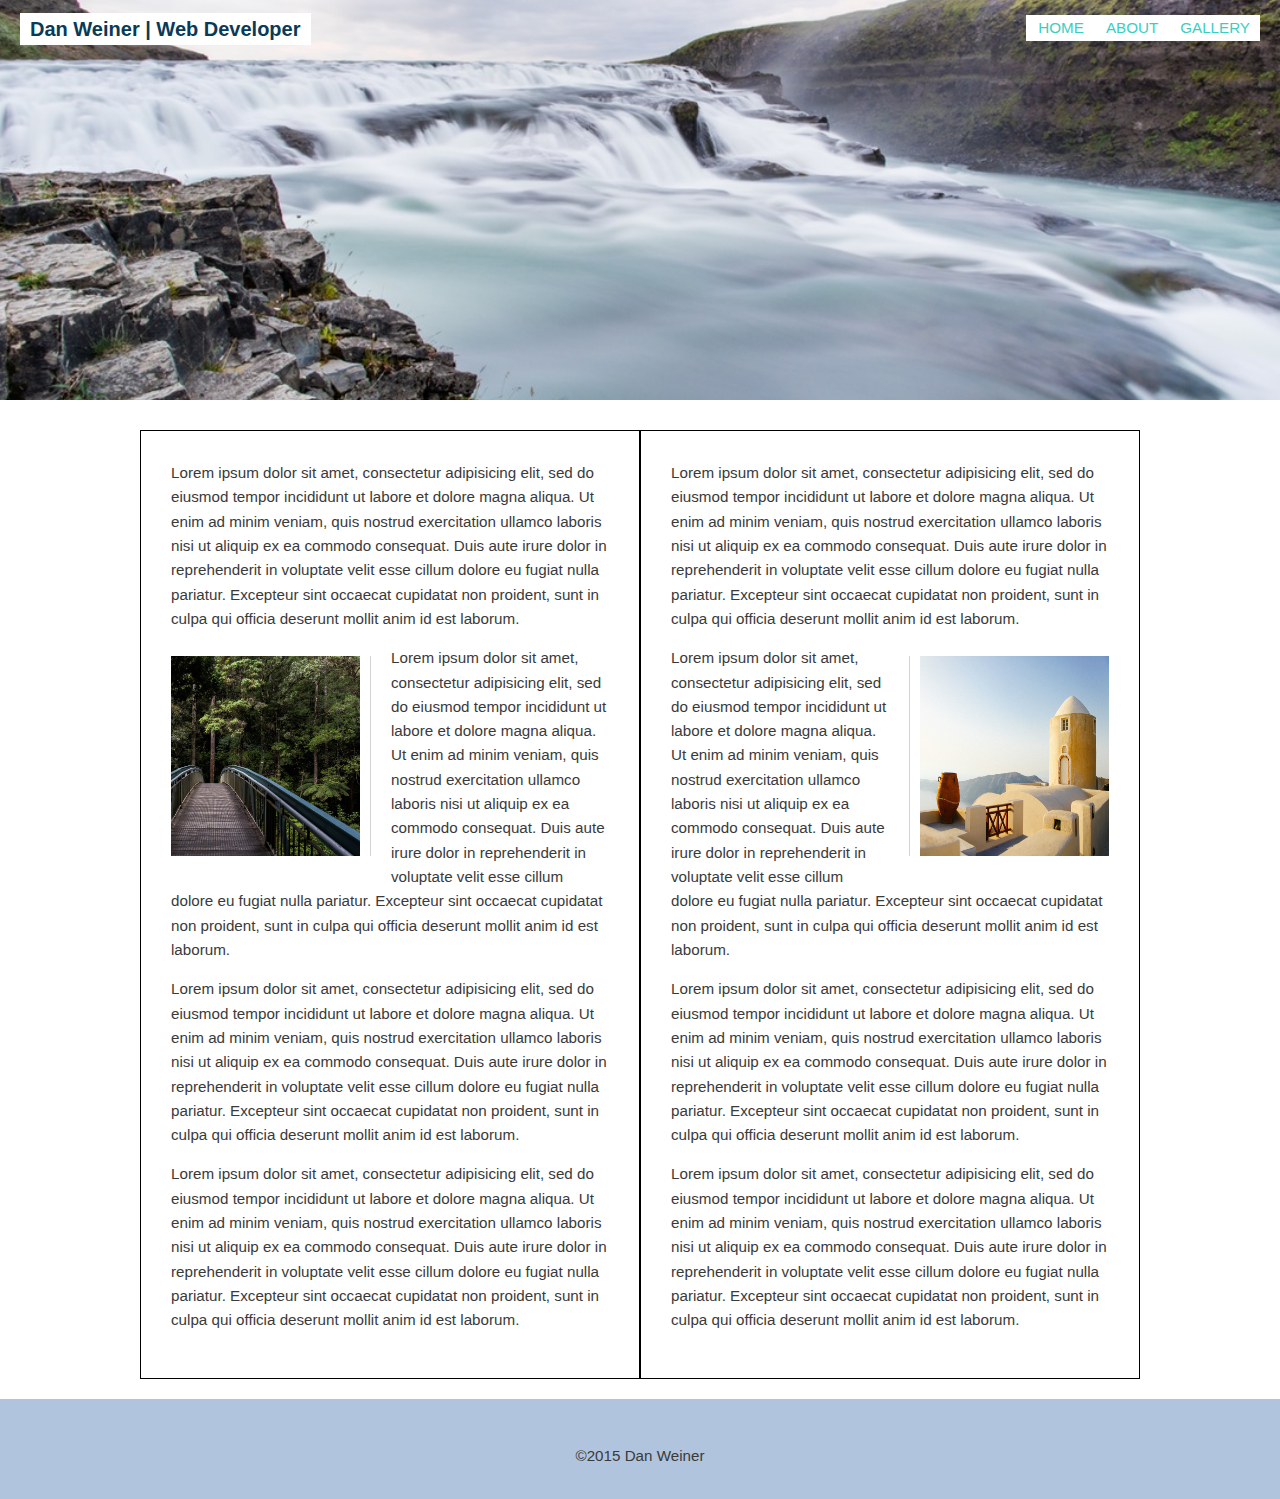
==== commit 4695d89b: "added wireframe photos" ====
--- a/index.html
+++ b/index.html
@@ -77,7 +77,7 @@
 			cillum dolore eu fugiat nulla pariatur. Excepteur sint occaecat cupidatat non
 			proident, sunt in culpa qui officia deserunt mollit anim id est laborum.</p>
 			
-		</div>
+		</div> <!-- .col-2 -->
 	</div> <!-- .wrap -->
 	
 	<div class="main-footer">
--- a/style.css
+++ b/style.css
@@ -92,6 +92,7 @@
 	width: 50%;
 	height: 100%;
 	padding: 30px;
+	margin-bottom: 20px;
 	border: 1px solid black;
 	box-sizing: border-box;
 }
@@ -136,7 +137,9 @@
 }
 
 .image-gallery {
-	margin: 0 auto;
+	float: left;
+	width: 100%;
+	margin-bottom: 20px;
 }
 
 .image-gallery img {
@@ -166,7 +169,6 @@
 
 /* ---- Positioning Styles ---- */
 
-
 .main-header {
 	position: relative;
 }
@@ -182,3 +184,6 @@
 	top: 15px;
 	right: 20px;
 }
+
+
+
